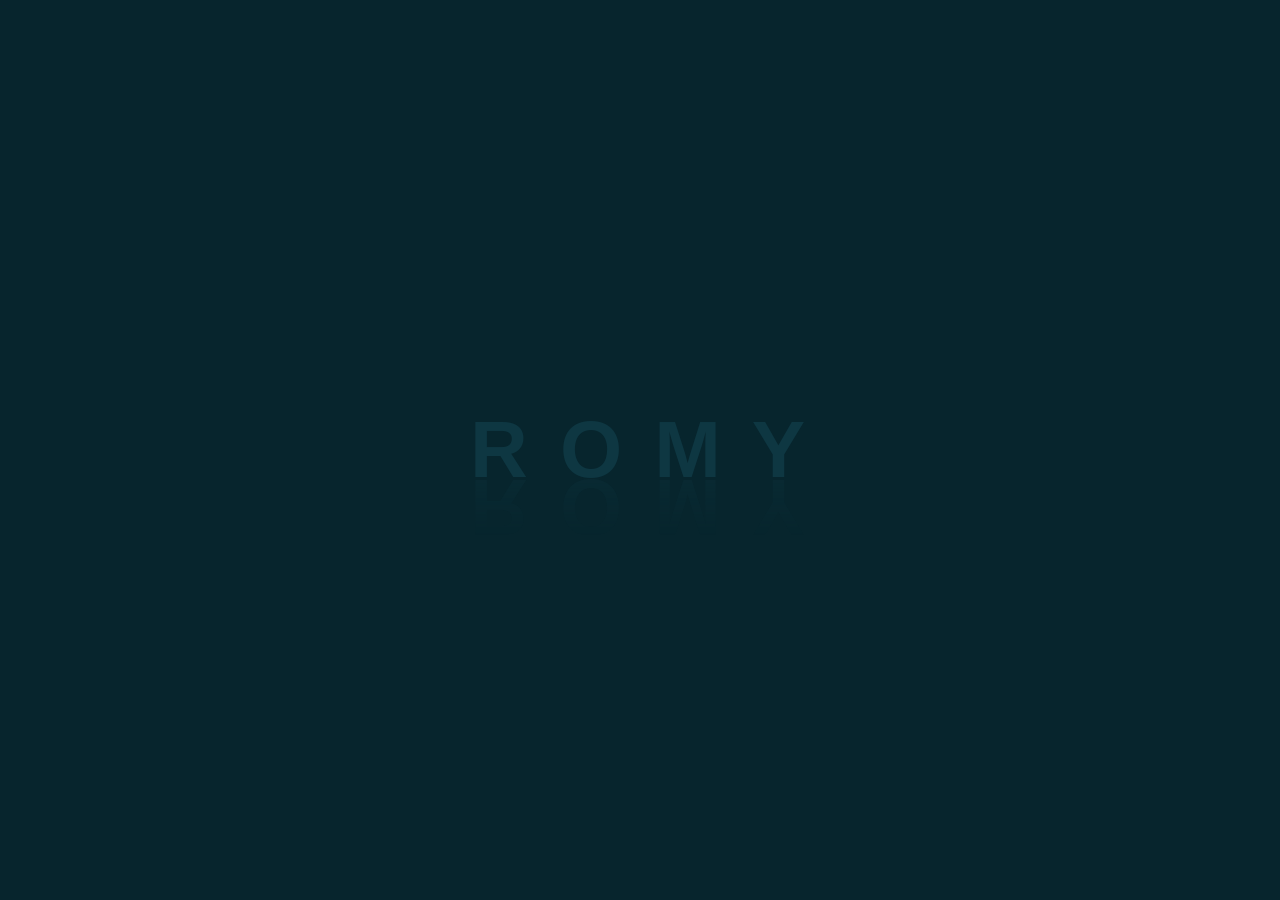
==== index.html @ d14e3b5a "first commit" ====
<!DOCTYPE html>
   <html lang="en">
   <head>
    <meta charset="UTF-8">
    <style>
        * {
  margin: 0;
  padding: 0;
  box-sizing: border-box;
  font-family: arial;
}

body {
  height: 100vh;
  display: flex;
  justify-content: center;
  align-items: center;
  background: #07252d;
}

h2 {
  position: relative;
  font-size: 5rem;
  letter-spacing: 5px;
  color: #0e3742;
  text-transform: uppercase;
  width: 100%;
  text-align: center;
  -webkit-box-reflect: below 1px linear-gradient(transparent, #0004);
  line-height: 0.70em;
  outline: none;
  animation: light 5s linear infinite;
}

@keyframes light {
  0%,18%,20%,50.1%,60%,65.1%,80%,90.1%,82% {
    color: #0e3742;
    text-shadow: none;
  }
  18.1%,20.1%,30%,50%,60%,65.1%,81.1%,90%,82.1%,100% {
    color: #fff;
    text-shadow: 0 0 10px #03bcf4,
                 0 0 20px #03bcf4,
                 0 0 40px #03bcf4,
                 0 0 80px #03bcf4,
                 0 0 160px #03bcf4;
  }
}
    </style>
    <title>Document</title>
  </head>
  <body>
    <div>
        <h2 contenteditable="true">R O M Y</h2>
    </div>
  </body>
  </html>
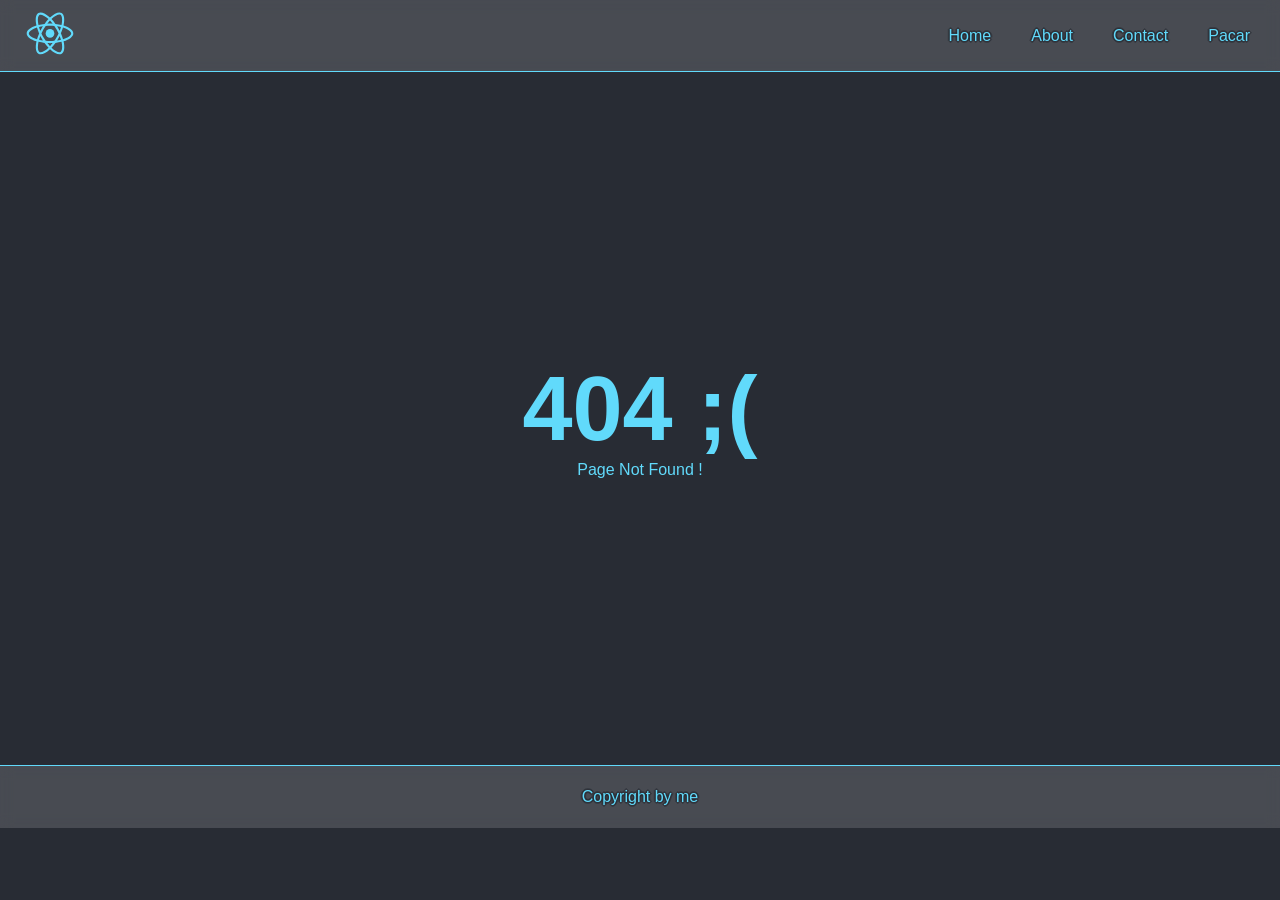
==== commit bb2d240e: "Deploy React app to GitHub Pages" ====
--- a/index.html
+++ b/index.html
@@ -1,57 +1 @@
-  <!DOCTYPE html>
-   <html lang="en">
-   <head>
-    <meta charset="UTF-8">
-    <style>
-        * {
-  margin: 0;
-  padding: 0;
-  box-sizing: border-box;
-  font-family: arial;
-}
-
-body {
-  height: 100vh;
-  display: flex;
-  justify-content: center;
-  align-items: center;
-  background: #07252d;
-}
-
-h2 {
-  position: relative;
-  font-size: 5rem;
-  letter-spacing: 5px;
-  color: #0e3742;
-  text-transform: uppercase;
-  width: 100%;
-  text-align: center;
-  -webkit-box-reflect: below 1px linear-gradient(transparent, #0004);
-  line-height: 0.70em;
-  outline: none;
-  animation: light 5s linear infinite;
-}
-
-@keyframes light {
-  0%,18%,20%,50.1%,60%,65.1%,80%,90.1%,82% {
-    color: #0e3742;
-    text-shadow: none;
-  }
-  18.1%,20.1%,30%,50%,60%,65.1%,81.1%,90%,82.1%,100% {
-    color: #fff;
-    text-shadow: 0 0 10px #03bcf4,
-                 0 0 20px #03bcf4,
-                 0 0 40px #03bcf4,
-                 0 0 80px #03bcf4,
-                 0 0 160px #03bcf4;
-  }
-}
-    </style>
-    <title>Document</title>
-  </head>
-  <body>
-    <div>
-        <h2 contenteditable="true">R O M Y</h2>
-    </div>
-  </body>
-  </html>+<!doctype html><html lang="en"><head><meta charset="utf-8"/><link rel="icon" href="/favicon.ico"/><meta name="viewport" content="width=device-width,initial-scale=1"/><meta name="theme-color" content="#000000"/><meta name="description" content="Web site created using create-react-app"/><link rel="apple-touch-icon" href="/logo192.png"/><link rel="manifest" href="/manifest.json"/><title>Love u....</title><script defer="defer" src="/static/js/main.7ac2d41b.js"></script><link href="/static/css/main.f7952a4c.css" rel="stylesheet"></head><body><noscript>You need to enable JavaScript to run this app.</noscript><div id="root"></div></body></html>
--- a/static/css/main.f7952a4c.css
+++ b/static/css/main.f7952a4c.css
@@ -0,0 +1,2 @@
+body{-webkit-font-smoothing:antialiased;-moz-osx-font-smoothing:grayscale;background-color:#282c34;color:#61dafb;font-family:-apple-system,BlinkMacSystemFont,Segoe UI,Roboto,Oxygen,Ubuntu,Cantarell,Fira Sans,Droid Sans,Helvetica Neue,sans-serif;margin:0}code{font-family:source-code-pro,Menlo,Monaco,Consolas,Courier New,monospace}.link{color:#61dafb;text-decoration:none}.App{height:100vh;text-align:center}.Home{align-items:center;display:flex;flex-flow:column;height:85vh;justify-content:center;padding:8vh 10px 10px}.Home h1{font-size:50px;padding:30px 0}.Home p{font-size:18px;word-spacing:3px}.Home img{width:60px}*{margin:0}.About{align-items:center;display:flex;flex-flow:column;height:85vh;justify-content:center;padding:10px}.About p{font-size:18px;word-spacing:3px}.About img{border:1px solid #61dafb;border-radius:50%;margin-bottom:30px;width:300px}.About h1{margin-top:30px}.Contact{align-items:center;display:flex;height:85vh;justify-content:center;padding:8vh 10px 10px}.Contact h1{font-size:80px}.loading{align-items:center;display:flex;flex-flow:column;height:85vh;justify-content:center;width:100%}.loading img{-webkit-animation:spin 20 linear infinite;animation:spin 20 linear infinite;width:300px}@media (prefers-reduced-motion:no-preference){.loading img{-webkit-animation:spin 3s linear infinite;animation:spin 3s linear infinite}}.Card{grid-gap:10px;display:grid;gap:10px;grid-template-areas:"foto text1" "foto text2";grid-template-columns:250px auto;grid-template-rows:200px auto;margin:20px 0;padding:5px;width:550px}.Card .text1 h3,.Card .text1 p,.Card .text2 h2{text-shadow:2px 0 rgba(40,44,52,.5),-2px 0 rgba(40,44,52,.5),0 2px rgba(40,44,52,.5),0 -2px rgba(40,44,52,.5),1px 1px rgba(40,44,52,.5),-1px -1px rgba(40,44,52,.5),1px -1px rgba(40,44,52,.5),-1px 1px rgba(40,44,52,.5)}.Card .foto{grid-area:foto}.Card .foto img{height:250px;object-fit:cover;object-position:0 -20px;width:250px}.Card .foto img,.Card .text1{border:1px solid rgba(97,218,251,.51);border-radius:16px;box-shadow:0 4px 30px rgba(0,0,0,.5)}.Card .text1{backdrop-filter:blur(6.2px);-webkit-backdrop-filter:blur(6.2px);background:hsla(0,0%,100%,.15);grid-area:text1}.Card .text1 h3{font-weight:600;margin-bottom:10px}.Card .text2{backdrop-filter:blur(6.2px);-webkit-backdrop-filter:blur(6.2px);background:hsla(0,0%,100%,.15);border:1px solid rgba(97,218,251,.51);border-radius:16px;box-shadow:0 4px 30px rgba(0,0,0,.5);grid-area:text2;padding:10px 20px;place-self:center;text-decoration:none;width:110px}.Card .text2:hover{background:hsla(0,0%,100%,.2)}.Card .text2 h2{color:#61dafb;font-size:20px;font-weight:500}.Card .text1,.Card .text2{align-items:center;display:flex;flex-flow:column;justify-content:center}.Card .text1 ul li,.Card .text2 ul li{list-style:none}@media only screen and (max-width:600px){.Card{grid-template-areas:"foto" "text1" "text2";grid-template-columns:1fr;grid-template-rows:1fr 1fr 1fr}}.Pacar{display:grid;grid-template-columns:repeat(auto-fit,minmax(550px,1fr));padding-top:8vh;place-items:center;width:100%}video{left:0;min-height:100%;min-width:100%;position:fixed;top:0;z-index:-1}.NotFound{align-items:center;display:flex;flex-flow:column;height:85vh;justify-content:center;padding-top:8vh}.NotFound h1{font-size:90px}.PacarDetail{align-items:center;display:flex;flex-flow:column;height:85vh;justify-content:center}*{box-sizing:border-box}nav{align-items:center;backdrop-filter:blur(6.2px);-webkit-backdrop-filter:blur(6.2px);background:hsla(0,0%,100%,.15);border-bottom:1px solid #61dafb;display:flex;height:8vh;justify-content:space-between;position:absolute;width:100%}.logo{padding:10px}.logo img{width:80px}.navigate{display:flex;justify-content:space-between;justify-self:end;padding:10px}.navigate .link{border-radius:3px;color:#61dafb;display:inline-block;padding:10px 20px;text-decoration:none;text-shadow:2px 0 rgba(40,44,52,.5),-2px 0 rgba(40,44,52,.5),0 2px rgba(40,44,52,.5),0 -2px rgba(40,44,52,.5),1px 1px rgba(40,44,52,.5),-1px -1px rgba(40,44,52,.5),1px -1px rgba(40,44,52,.5),-1px 1px rgba(40,44,52,.5)}@media (prefers-reduced-motion:no-preference){.logo img{-webkit-animation:spin 10s linear infinite;animation:spin 10s linear infinite}}@-webkit-keyframes spin{0%{-webkit-transform:rotate(0deg);transform:rotate(0deg)}to{-webkit-transform:rotate(1turn);transform:rotate(1turn)}}@keyframes spin{0%{-webkit-transform:rotate(0deg);transform:rotate(0deg)}to{-webkit-transform:rotate(1turn);transform:rotate(1turn)}}footer{align-items:center;backdrop-filter:blur(6.2px);-webkit-backdrop-filter:blur(6.2px);background:hsla(0,0%,100%,.15);border-top:1px solid #61dafb;display:flex;height:7vh;justify-content:center;padding:5px;width:100%}footer p{text-shadow:2px 0 rgba(40,44,52,.5),-2px 0 rgba(40,44,52,.5),0 2px rgba(40,44,52,.5),0 -2px rgba(40,44,52,.5),1px 1px rgba(40,44,52,.5),-1px -1px rgba(40,44,52,.5),1px -1px rgba(40,44,52,.5),-1px 1px rgba(40,44,52,.5)}
+/*# sourceMappingURL=main.f7952a4c.css.map*/
